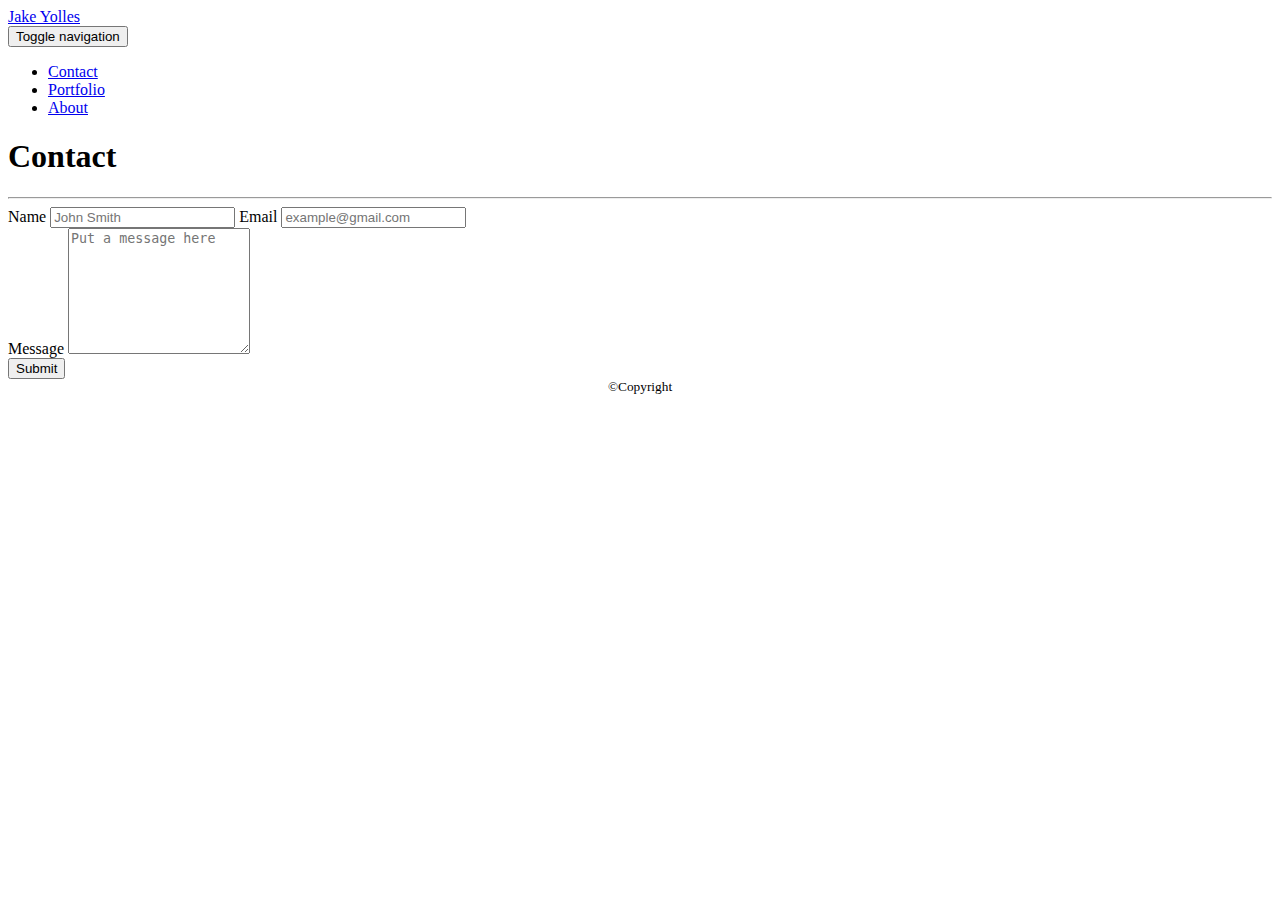
==== contact.html @ 6ff7c165 "contact.html complete" ====
<!doctype html>
<html lang="en-us">

<head>
    <meta charset="UTF-8">
    <title>Contact | Jake Yolles</title>
    <!--Bootstrap StyleSheet above anything else.-->
    <link rel="stylesheet" href="https://stackpath.bootstrapcdn.com/bootstrap/4.1.3/css/bootstrap.min.css" integrity="sha384-MCw98/SFnGE8fJT3GXwEOngsV7Zt27NXFoaoApmYm81iuXoPkFOJwJ8ERdknLPMO"
        crossorigin="anonymous">
    <script src="https://stackpath.bootstrapcdn.com/bootstrap/4.1.3/js/bootstrap.min.js" integrity="sha384-ChfqqxuZUCnJSK3+MXmPNIyE6ZbWh2IMqE241rYiqJxyMiZ6OW/JmZQ5stwEULTy"
        crossorigin="anonymous"></script>
        <!--JSS Style Sheet-->
        <script src="https://code.jquery.com/jquery-3.3.1.slim.min.js" integrity="sha384-q8i/X+965DzO0rT7abK41JStQIAqVgRVzpbzo5smXKp4YfRvH+8abtTE1Pi6jizo" crossorigin="anonymous"></script>
        <script src="https://cdnjs.cloudflare.com/ajax/libs/popper.js/1.14.3/umd/popper.min.js" integrity="sha384-ZMP7rVo3mIykV+2+9J3UJ46jBk0WLaUAdn689aCwoqbBJiSnjAK/l8WvCWPIPm49" crossorigin="anonymous"></script>
    <!--Own CSS style sheet-->

</head>

<body>

    <nav class="navbar navbar-expand-lg navbar-light navbar-fixed-top">
        <div class="container">
            <div class="navbar-header">
                <a class="navbar-brand" href="index.html" id="logo">Jake Yolles</a>
            </div>
            <button class="navbar-toggler collapsed ml-auto" data-toggle="collapse" data-target="#page-nav-collapse" aria-expanded="false">
                <span class="sr-only">Toggle navigation</span>
                <span class="icon-bar"></span>
                <span class="icon-bar"></span>
                <span class="icon-bar"></span>
            </button>
            <div class="collapse navbar-collapse" id="page-nav-collapse">
                <ul class="nav navbar-nav ml-auto">
                    <li>
                        <a class="nav-link" href="contact.html">Contact</a>
                    </li>
                    <li>
                        <a class="nav-link" href="portfolio.html">Portfolio</a>
                    </li>
                    <li>
                        <a class="nav-link" href="index.html">About</a>
                    </li>
                </ul>
            </div>
        </div>
    </nav>


    <div id="main-container" class="container">
        <section class="main-section">
            <h1>Contact</h1>
<hr>
        </hr>
           
            <form>
                    <div class="container">
                        <div class="row">
                            <div class="col-md-6">
                <div class="form-group" alt="name">
                    <label for="exampleJohnSmith">Name</label>
                    <input type="name" class="form-control" id="examplename1" aria-describedby="exampleJohnSmith" placeholder="John Smith">
                    <label for="exampleInputEmail1">Email</label>
                    <input type="email" class="form-control" id="exampleInputEmail1" aria-describedby="emailHelp" placeholder="example@gmail.com">
                    <div class="form-group">
                        <label for="Message">Message</label>
                        <textarea class="form-control" id="exampleFormControlTextarea1" rows="8" placeholder="Put a message here"></textarea>
                    </div>
            
            </form>
            <div class="form-group form-check">
            </div>
            <button type="submit" class="btn btn-primary">Submit</button>
            </form>

        </section>
    </div> 
        </div>
<footer>
            <div class="card-footer">
                    <small class="text-muted"> <text-align><Center>&copy;Copyright</Center></text-align></small>
                  </div>
            </footer>
</body>

</html>
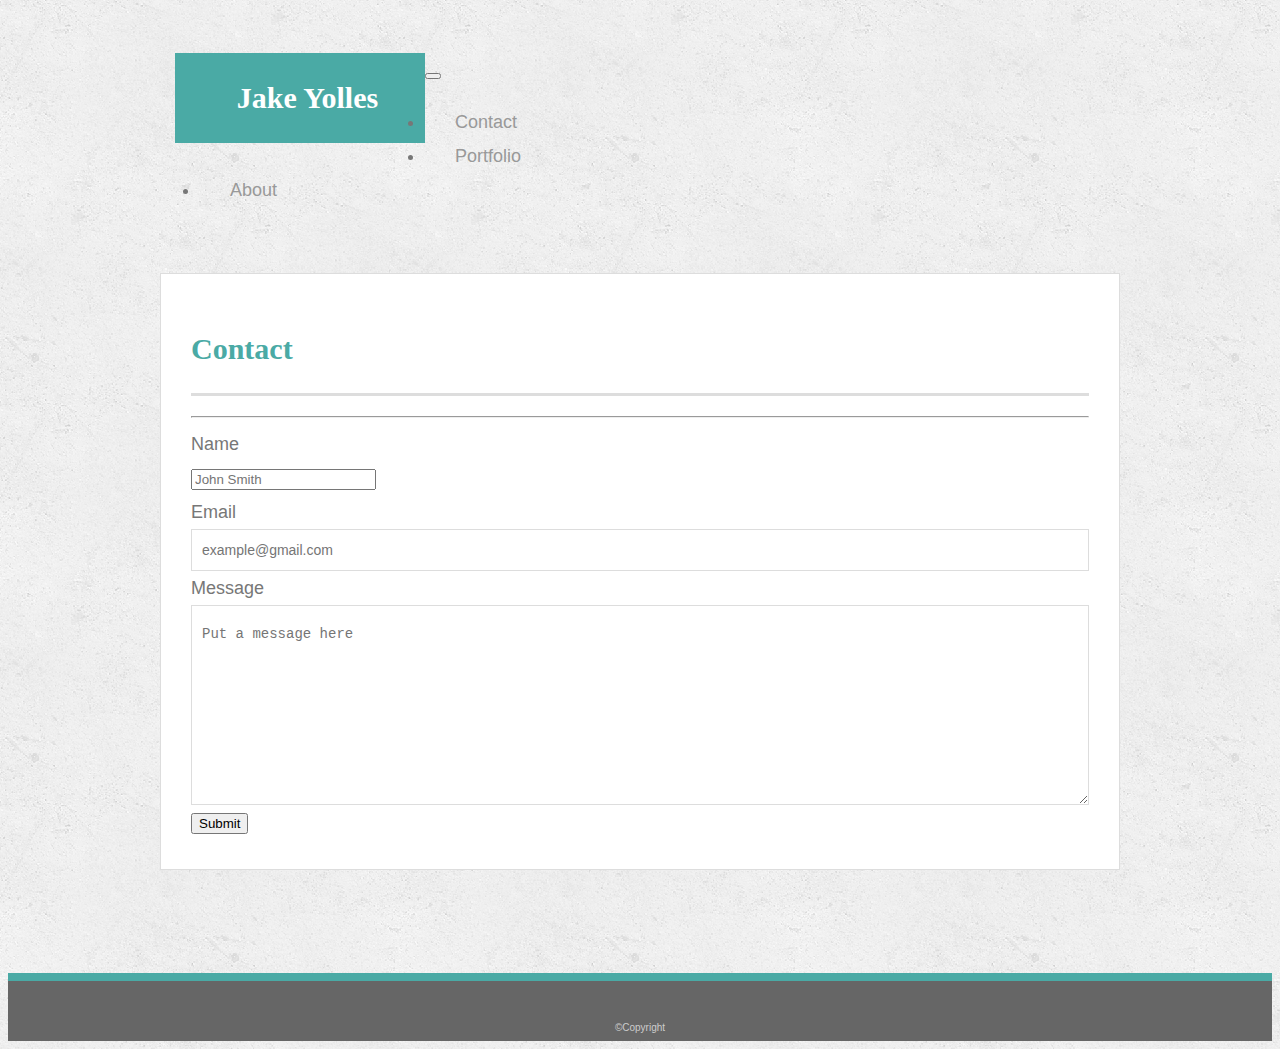
==== commit 8c383753: "Finalized Project" ====
--- a/contact.html
+++ b/contact.html
@@ -7,24 +7,27 @@
     <!--Bootstrap StyleSheet above anything else.-->
     <link rel="stylesheet" href="https://stackpath.bootstrapcdn.com/bootstrap/4.1.3/css/bootstrap.min.css" integrity="sha384-MCw98/SFnGE8fJT3GXwEOngsV7Zt27NXFoaoApmYm81iuXoPkFOJwJ8ERdknLPMO"
         crossorigin="anonymous">
+            <!--Then using the JSS Style Sheet-->
+        <script src="https://code.jquery.com/jquery-3.3.1.slim.min.js" integrity="sha384-q8i/X+965DzO0rT7abK41JStQIAqVgRVzpbzo5smXKp4YfRvH+8abtTE1Pi6jizo" crossorigin="anonymous"></script>
+        <script src="https://cdnjs.cloudflare.com/ajax/libs/popper.js/1.14.3/umd/popper.min.js" integrity="sha384-ZMP7rVo3mIykV+2+9J3UJ46jBk0WLaUAdn689aCwoqbBJiSnjAK/l8WvCWPIPm49" crossorigin="anonymous"></script>
+         <!--Bootstrap StyleSheet after JSS Again.-->
     <script src="https://stackpath.bootstrapcdn.com/bootstrap/4.1.3/js/bootstrap.min.js" integrity="sha384-ChfqqxuZUCnJSK3+MXmPNIyE6ZbWh2IMqE241rYiqJxyMiZ6OW/JmZQ5stwEULTy"
         crossorigin="anonymous"></script>
-        <!--JSS Style Sheet-->
-        <script src="https://code.jquery.com/jquery-3.3.1.slim.min.js" integrity="sha384-q8i/X+965DzO0rT7abK41JStQIAqVgRVzpbzo5smXKp4YfRvH+8abtTE1Pi6jizo" crossorigin="anonymous"></script>
-        <script src="https://cdnjs.cloudflare.com/ajax/libs/popper.js/1.14.3/umd/popper.min.js" integrity="sha384-ZMP7rVo3mIykV+2+9J3UJ46jBk0WLaUAdn689aCwoqbBJiSnjAK/l8WvCWPIPm49" crossorigin="anonymous"></script>
-    <!--Own CSS style sheet-->
-
+    <!--My CSS style sheet-->
+    <link rel="stylesheet" type="text/css" href="assets/css/style.css">
+    <meta name="viewport" content="width=device-width, initial-scale=1.0">
 </head>
 
 <body>
 
+    <div id="navbarcontacthtml">
     <nav class="navbar navbar-expand-lg navbar-light navbar-fixed-top">
         <div class="container">
             <div class="navbar-header">
                 <a class="navbar-brand" href="index.html" id="logo">Jake Yolles</a>
             </div>
-            <button class="navbar-toggler collapsed ml-auto" data-toggle="collapse" data-target="#page-nav-collapse" aria-expanded="false">
-                <span class="sr-only">Toggle navigation</span>
+            <button class="navbar-toggler" type="button" data-toggle="collapse" data-target="#navbarTogglerDemo02" aria-controls="navbarTogglerDemo02" aria-expanded="false" aria-label="Toggle navigation">
+                <span class="navbar-toggler-icon"></span>
                 <span class="icon-bar"></span>
                 <span class="icon-bar"></span>
                 <span class="icon-bar"></span>
@@ -43,8 +46,34 @@
                 </ul>
             </div>
         </div>
+    </div>
     </nav>
 
+
+    <!-- <nav class="navbar navbar-expand-lg navbar-light bg-light">
+  <a class="navbar-brand" href="#">Navbar</a>
+  <button class="navbar-toggler" type="button" data-toggle="collapse" data-target="#navbarTogglerDemo02" aria-controls="navbarTogglerDemo02" aria-expanded="false" aria-label="Toggle navigation">
+    <span class="navbar-toggler-icon"></span>
+  </button>
+
+  <div class="collapse navbar-collapse" id="navbarTogglerDemo02">
+    <ul class="navbar-nav mr-auto mt-2 mt-lg-0">
+      <li class="nav-item active">
+        <a class="nav-link" href="#">Home <span class="sr-only">(current)</span></a>
+      </li>
+      <li class="nav-item">
+        <a class="nav-link" href="#">Link</a>
+      </li>
+      <li class="nav-item">
+        <a class="nav-link disabled" href="#">Disabled</a>
+      </li>
+    </ul>
+    <form class="form-inline my-2 my-lg-0">
+      <input class="form-control mr-sm-2" type="search" placeholder="Search">
+      <button class="btn btn-outline-success my-2 my-sm-0" type="submit">Search</button>
+    </form>
+  </div>
+</nav> -->
 
     <div id="main-container" class="container">
         <section class="main-section">
@@ -75,6 +104,7 @@
         </section>
     </div> 
         </div>
+
 <footer>
             <div class="card-footer">
                     <small class="text-muted"> <text-align><Center>&copy;Copyright</Center></text-align></small>
--- a/assets/css/style.css
+++ b/assets/css/style.css
@@ -0,0 +1,248 @@
+body {
+    font-family: Arial, "Helvetica Neue", Helvetica, sans-serif;
+    font-size: 18px;
+    line-height: 34px;
+    color: #777;
+    background: url("../images/concrete_seamless.png");
+  }
+  
+  * {
+    box-sizing: border-box;
+  }
+  
+  /* general */
+  
+  .container {
+    width: 100%;
+    max-width: 960px;
+    margin: 0 auto;
+    clear: both;
+  }
+  
+  h1,
+  h2,
+  h3,
+  p {
+    margin-bottom: 20px;
+  }
+  
+  p:last-child {
+    margin-bottom: 0;
+  }
+  
+  h1,
+  h2,
+  h3 {
+    font-family: Georgia, Times, "Times New Roman", serif;
+    font-weight: 700;
+    color: #4aaaa5;
+  }
+  
+  h1 {
+    padding-bottom: 20px;
+    font-size: 30px;
+    line-height: 49px;
+    border-bottom: 3px solid #ddd;
+  }
+  
+  h2,
+  h3 {
+    font-size: 22px;
+  }
+  
+  /* header */
+  
+  #masthead {
+    position: fixed;
+    z-index: 99;
+    width: 100%;
+    margin: 0 0 30px;
+    overflow: auto;
+    color: #fff;
+    background: #fff;
+    border-bottom: 2px solid #ccc;
+  }
+  
+  #logo {
+    float: left;
+    width: 250px;
+    height: 90px;
+    font-family: Georgia, Times, "Times New Roman", serif;
+    font-size: 30px;
+    font-weight: 700;
+    line-height: 90px;
+    color: #fff;
+    text-align: center;
+    text-decoration: none;
+    background: #4aaaa5;
+  }
+  
+  nav {
+    /* float: right; */
+    margin-top: 25px;
+  }
+  
+  nav a {
+    display: inline-block;
+    padding-left: 15px;
+    margin-left: 15px;
+    line-height: 18px;
+    color: #999;
+    text-decoration: none;
+    border-left: 1px solid #efefef;
+  }
+  
+  nav a:first-child {
+    border-left: 0 none;
+  }
+  
+  /* footer */
+  
+  footer {
+    padding: 30px 0;
+    clear: both;
+    font-size: 12px;
+    color: #fff;
+    color: #ccc;
+    text-align: center;
+    background: #666;
+    border-top: 8px solid #4aaaa5;
+    height: 50px;
+  }
+  
+  h3, h2 {
+    padding-bottom: 20px;
+    margin-bottom: 15px;
+    line-height: 22px;
+    border-bottom: 2px solid #eee;
+  }
+  
+  /* main */
+  
+  #main-container {
+    padding-top: 130px;
+    min-height: calc(100vh - 70px);
+  }
+
+/* main index */
+
+.main-sectionindex {
+
+  width: 100%;
+  max-width: 960px;
+  padding: 30px;
+  margin: 0 0 40px;
+  background: #fff;
+  border: 1px solid #ddd;
+}
+
+
+
+  
+  .main-section {
+    float: left;
+    width: 100%;
+    max-width: 960px;
+    padding: 30px;
+    margin: 0 0 40px;
+    background: #fff;
+    border: 1px solid #ddd;
+  }
+  
+  /* portfolio page */
+  
+  .work {
+    position: relative;
+    float: left;
+    width: 274px;
+    margin: 20px 0 25px;
+    overflow: auto;
+  }
+  
+  .work:nth-child(even) {
+    margin-right: 40px;
+  }
+  
+  .work img {
+    width: 100%;
+    border: 0 none;
+    opacity: 0.8;
+  }
+  
+  .work h3 {
+    position: absolute;
+    bottom: 20px;
+    width: 100%;
+    padding: 15px;
+    margin-bottom: 0;
+    font-weight: 300;
+    line-height: 30px;
+    color: #fff;
+    text-align: center;
+    background: #4aaaa5;
+    border-bottom: 0;
+  }
+  
+  .auth-image {
+    float: left;
+    width: 200px;
+    height: auto;
+    margin-top: 10px;
+    margin-right: 25px;
+  }
+  
+  /* contact page */
+  
+  #contact-form ul {
+    margin-bottom: 20px;
+  }
+  
+  #contact-form li {
+    margin-bottom: 10px;
+  }
+  
+  label,
+  input[type=text],
+  input[type=email],
+  textarea {
+    display: block;
+    width: 100%;
+  }
+  
+  input[type=text],
+  input[type=email],
+  textarea {
+    height: 35px;
+    padding: 20px 10px;
+    font-size: 14px;
+    border: 1px solid #ddd;
+  }
+  
+  textarea {
+    height: 200px;
+  }
+  
+  input[type=submit] {
+    padding: 20px 30px;
+    font-size: 18px;
+    color: #fff;
+    cursor: pointer;
+    background: #4aaaa5;
+    border: 0 none;
+  }
+  
+  #navbarcontacthtml {
+    padding: 20px 30px;
+    margin-top: 0px;
+    margin-bottom: -120px; 
+  }
+
+  #navbarportfoliohtml {
+    padding: 20px 30px;
+    margin-top: 0px;
+    margin-bottom:-20px;
+  }
+
+  .card-footer {
+    display: inline;
+  }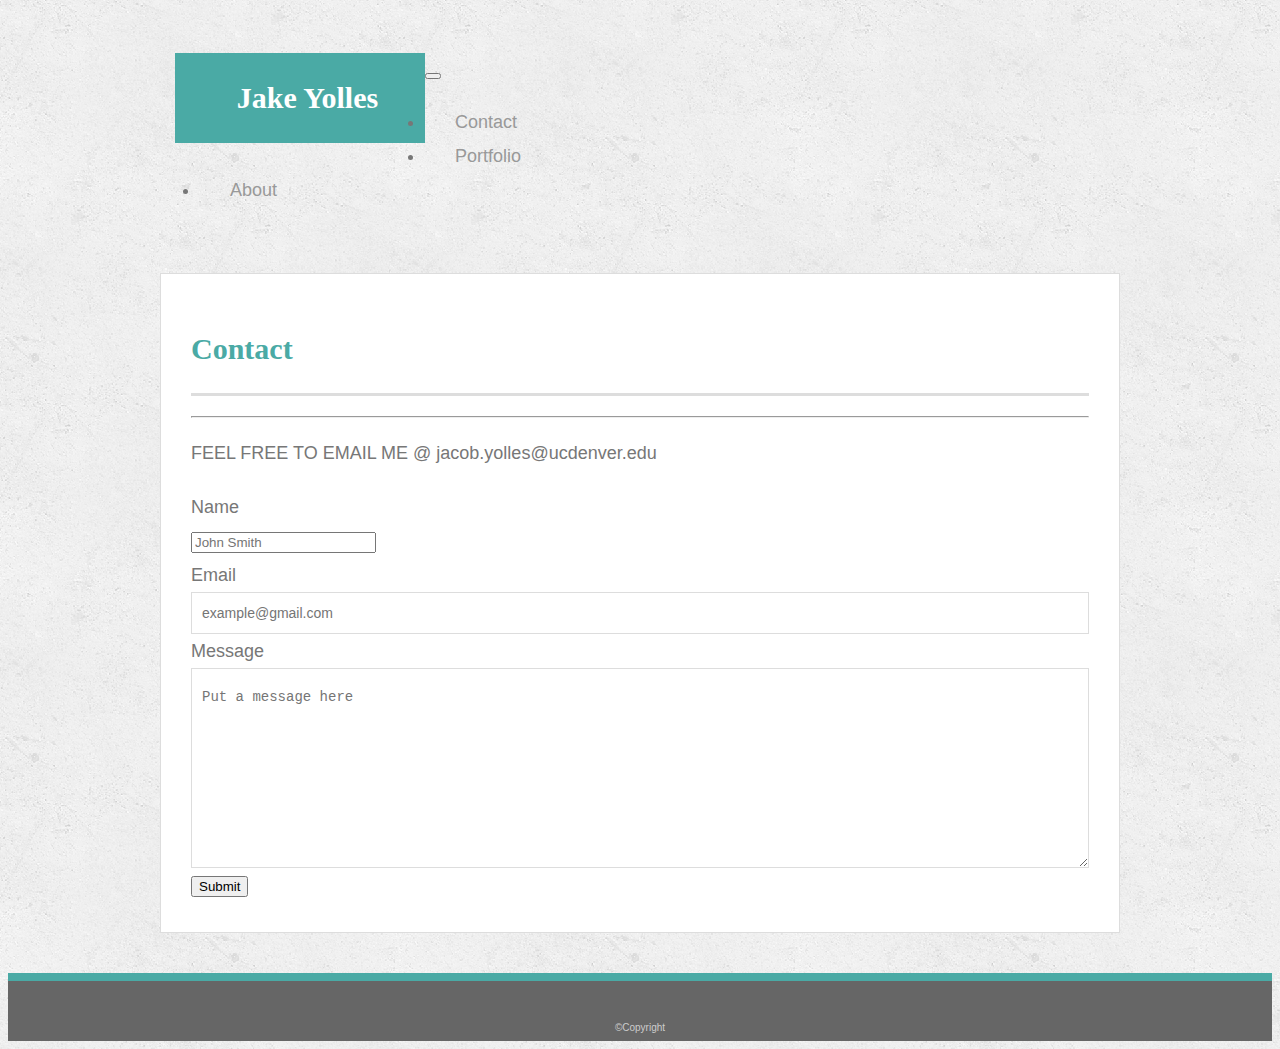
==== commit 1838813d: "added final css on main page and added to contact page." ====
--- a/contact.html
+++ b/contact.html
@@ -84,7 +84,8 @@
             <form>
                     <div class="container">
                         <div class="row">
-                            <div class="col-md-6">
+                            <div class="col-md-12">
+                                <p>FEEL FREE TO EMAIL ME @ jacob.yolles@ucdenver.edu</p>
                 <div class="form-group" alt="name">
                     <label for="exampleJohnSmith">Name</label>
                     <input type="name" class="form-control" id="examplename1" aria-describedby="exampleJohnSmith" placeholder="John Smith">
--- a/assets/css/style.css
+++ b/assets/css/style.css
@@ -4,6 +4,7 @@
     line-height: 34px;
     color: #777;
     background: url("../images/concrete_seamless.png");
+    background-color: lawngreen;
   }
   
   * {
@@ -19,6 +20,13 @@
     clear: both;
   }
   
+  .container2 {
+    width: 100%;
+    max-width: 960px;
+    margin: 0 auto;
+    clear: both;
+  }
+
   h1,
   h2,
   h3,
@@ -31,11 +39,11 @@
   }
   
   h1,
-  h2,
+  
   h3 {
     font-family: Georgia, Times, "Times New Roman", serif;
     font-weight: 700;
-    color: #4aaaa5;
+    color: #4aaaa5;;
   }
   
   h1 {
@@ -48,6 +56,13 @@
   h2,
   h3 {
     font-size: 22px;
+  }
+
+  h2 {
+    font-size: 28px;
+    color: cornflowerblue;
+    background-color: orange;
+    padding: 20px;
   }
   
   /* header */
@@ -124,6 +139,9 @@
     min-height: calc(100vh - 70px);
   }
 
+
+ 
+
 /* main index */
 
 .main-sectionindex {
@@ -132,14 +150,32 @@
   max-width: 960px;
   padding: 30px;
   margin: 0 0 40px;
-  background: #fff;
+  background: aquamarine;
   border: 1px solid #ddd;
 }
 
-
+.main-sectionindex2{
+
+  width: 100%;
+  max-width: 960px;
+  padding: 30px;
+  margin: 0 0 40px;
+  background: aquamarine;
+  border: 1px solid #ddd;
+}
 
   
   .main-section {
+    float: left;
+    width: 100%;
+    max-width: 960px;
+    padding: 30px;
+    margin: 0 0 40px;
+    background: #fff;
+    border: 1px solid #ddd;
+  }
+
+  .main-section2 {
     float: left;
     width: 100%;
     max-width: 960px;
@@ -245,4 +281,10 @@
 
   .card-footer {
     display: inline;
+  }
+
+  
+   .sidebar {
+    background: aquamarine;
+    padding: 20px;
   }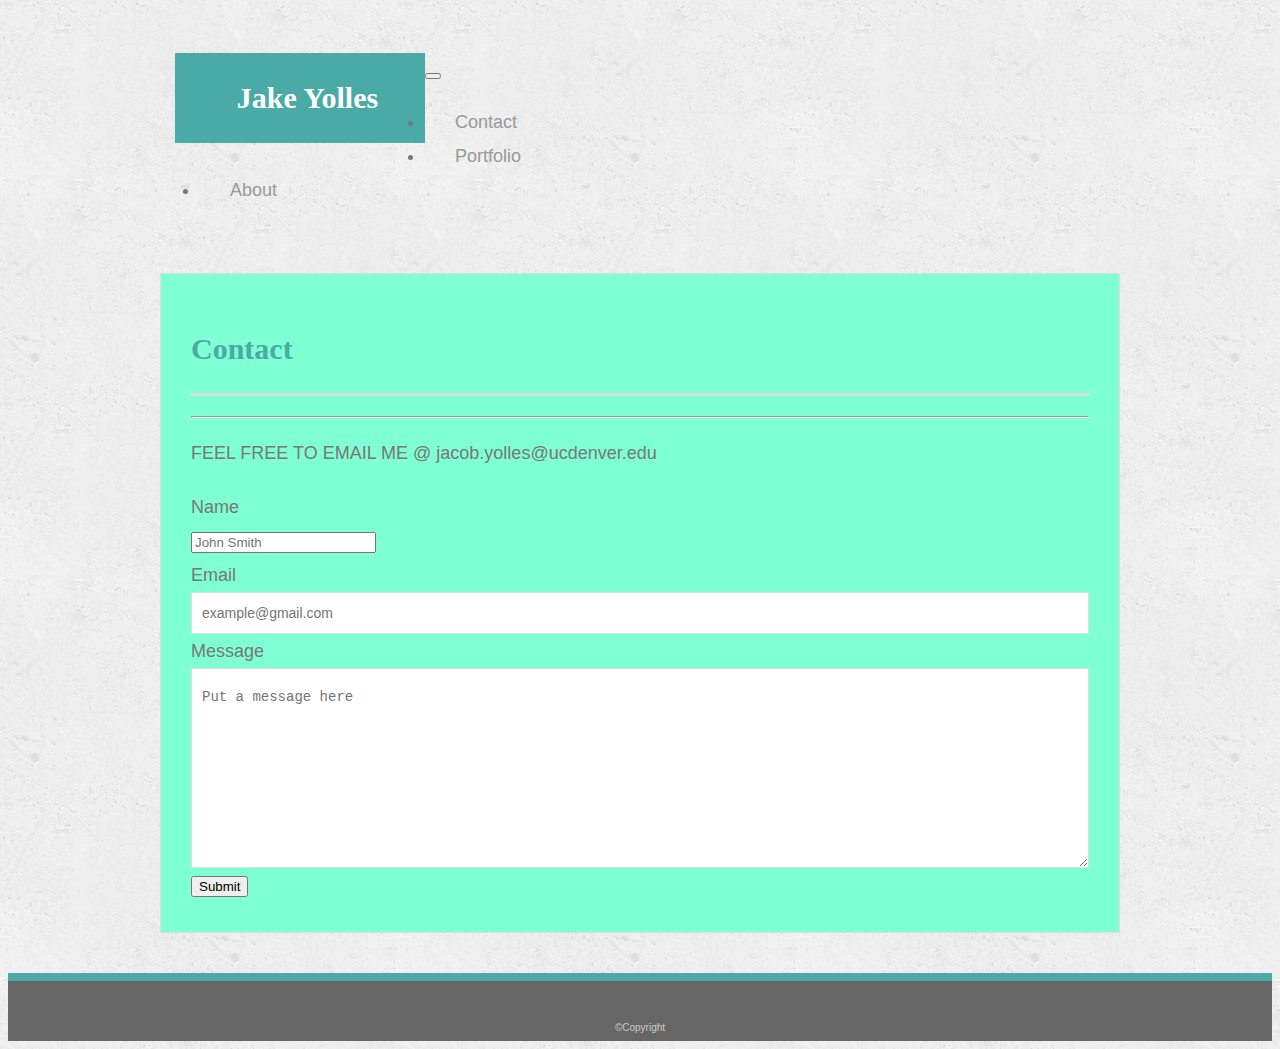
==== commit c49f3971: "css on contact page" ====
--- a/contact.html
+++ b/contact.html
@@ -76,7 +76,7 @@
 </nav> -->
 
     <div id="main-container" class="container">
-        <section class="main-section">
+        <section class="main-section-contact">
             <h1>Contact</h1>
 <hr>
         </hr>
--- a/assets/css/style.css
+++ b/assets/css/style.css
@@ -287,4 +287,15 @@
    .sidebar {
     background: aquamarine;
     padding: 20px;
-  }+  }
+
+  
+  .main-section-contact {
+    float: left;
+    width: 100%;
+    max-width: 960px;
+    padding: 30px;
+    margin: 0 0 40px;
+    background: aquamarine;
+    border: 1px solid #ddd;
+  }
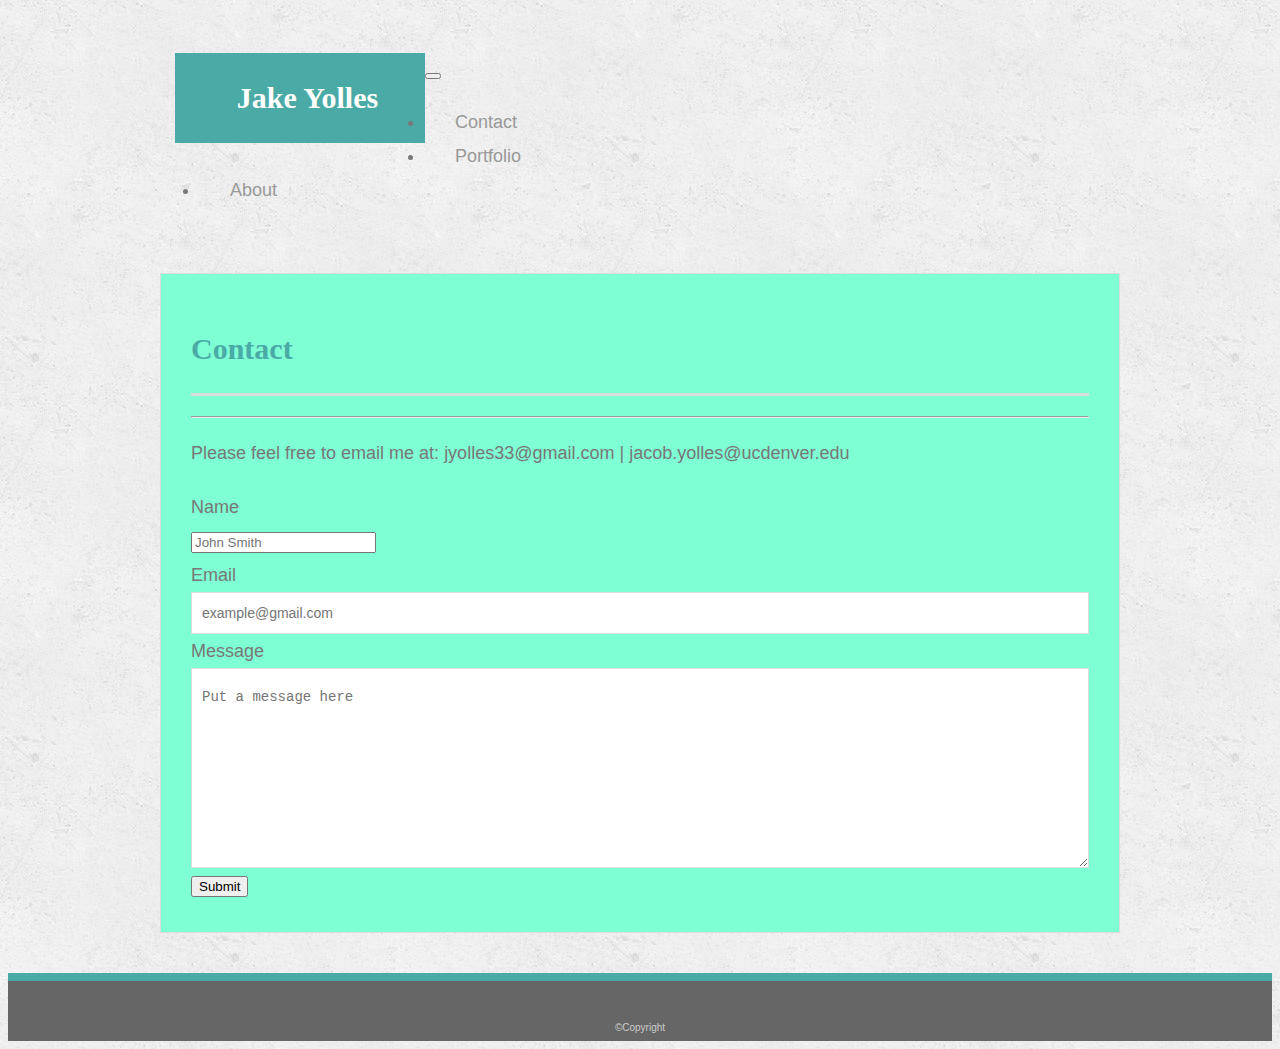
==== commit ce7e1799: "changed email linkage" ====
--- a/contact.html
+++ b/contact.html
@@ -85,7 +85,7 @@
                     <div class="container">
                         <div class="row">
                             <div class="col-md-12">
-                                <p>FEEL FREE TO EMAIL ME @ jacob.yolles@ucdenver.edu</p>
+                                <p>Please feel free to email me at: jyolles33@gmail.com | jacob.yolles@ucdenver.edu</p>
                 <div class="form-group" alt="name">
                     <label for="exampleJohnSmith">Name</label>
                     <input type="name" class="form-control" id="examplename1" aria-describedby="exampleJohnSmith" placeholder="John Smith">
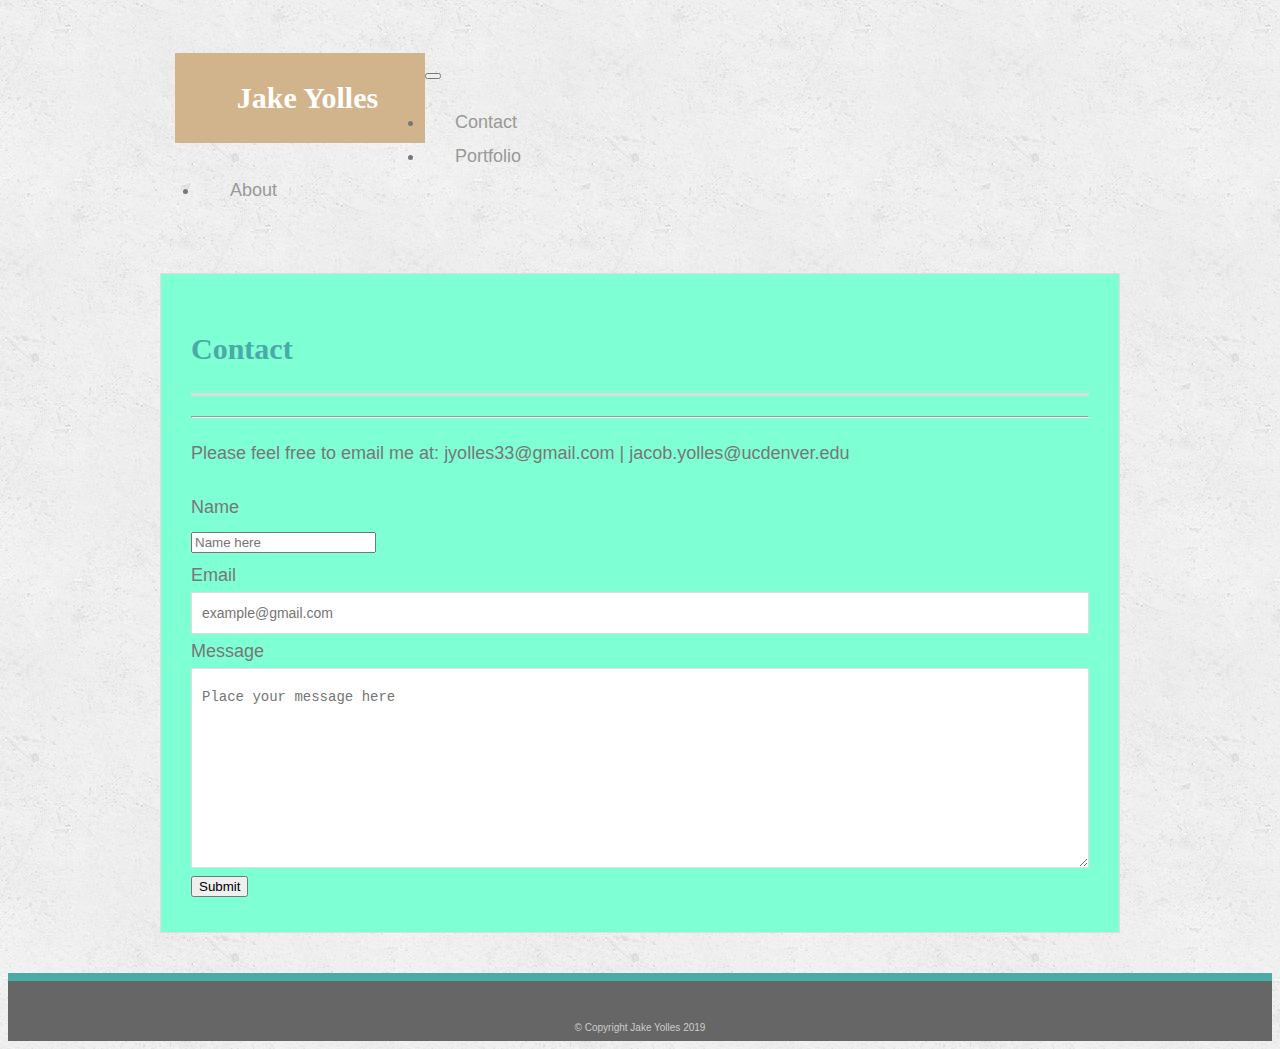
==== commit 14c68cf8: "added styles" ====
--- a/contact.html
+++ b/contact.html
@@ -88,12 +88,12 @@
                                 <p>Please feel free to email me at: jyolles33@gmail.com | jacob.yolles@ucdenver.edu</p>
                 <div class="form-group" alt="name">
                     <label for="exampleJohnSmith">Name</label>
-                    <input type="name" class="form-control" id="examplename1" aria-describedby="exampleJohnSmith" placeholder="John Smith">
+                    <input type="name" class="form-control" id="examplename1" aria-describedby="exampleJohnSmith" placeholder="Name here">
                     <label for="exampleInputEmail1">Email</label>
                     <input type="email" class="form-control" id="exampleInputEmail1" aria-describedby="emailHelp" placeholder="example@gmail.com">
                     <div class="form-group">
                         <label for="Message">Message</label>
-                        <textarea class="form-control" id="exampleFormControlTextarea1" rows="8" placeholder="Put a message here"></textarea>
+                        <textarea class="form-control" id="exampleFormControlTextarea1" rows="8" placeholder="Place your message here"></textarea>
                     </div>
             
             </form>
@@ -108,7 +108,7 @@
 
 <footer>
             <div class="card-footer">
-                    <small class="text-muted"> <text-align><Center>&copy;Copyright</Center></text-align></small>
+                    <small class="text-muted"> <text-align><Center>&copy; Copyright Jake Yolles 2019</Center></text-align></small>
                   </div>
             </footer>
 </body>
--- a/assets/css/style.css
+++ b/assets/css/style.css
@@ -89,7 +89,7 @@
     color: #fff;
     text-align: center;
     text-decoration: none;
-    background: #4aaaa5;
+    background: tan;
   }
   
   nav {
@@ -150,7 +150,7 @@
   max-width: 960px;
   padding: 30px;
   margin: 0 0 40px;
-  background: aquamarine;
+  background: beige;
   border: 1px solid #ddd;
 }
 
